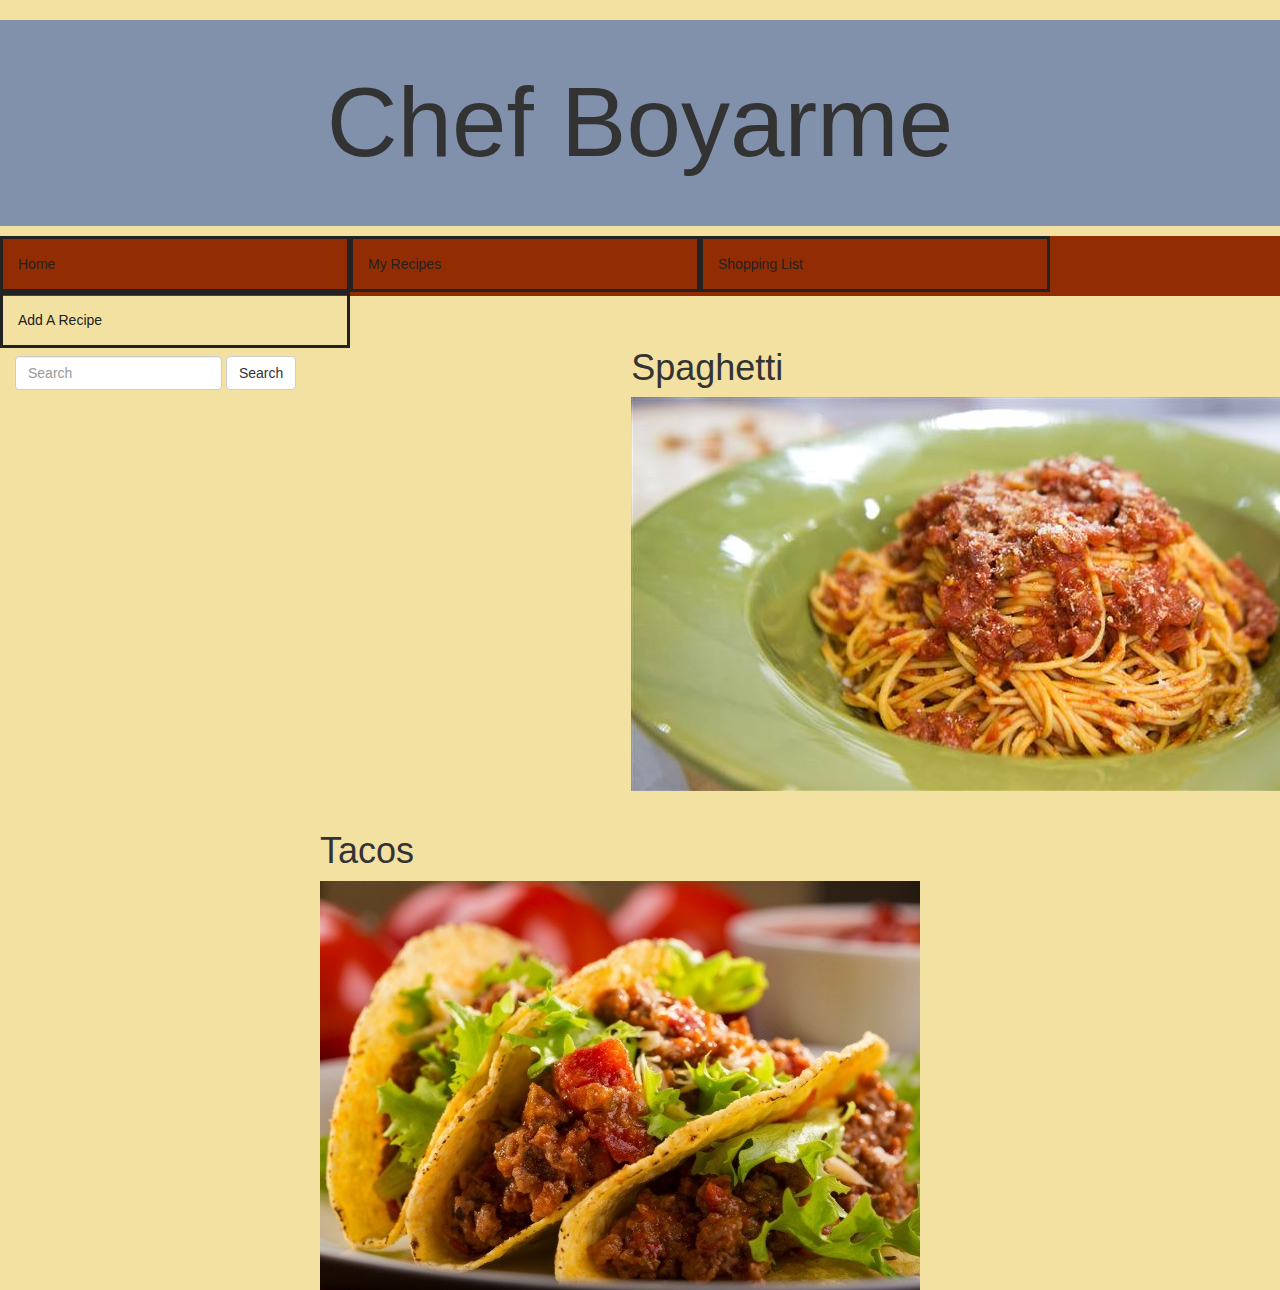
==== index.html @ 9e31c3dd "Chef Boyarme" ====
<!DOCTYPE html>
<html lang="en">

<head>
    <meta charset="utf-8">
    <title>Chef Boyarme</title>
    <link rel="stylesheet" type="text/css" href="css/reset.css"/>
    <link rel="stylesheet" href="https://maxcdn.bootstrapcdn.com/bootstrap/3.3.7/css/bootstrap.min.css">
    <link rel="stylesheet"  href="css/index.css"/>   
    <link rel="stylesheet" href="css/bootstrap-grid.min.css">
    <meta name="viewport" content="width=device-width, initial-scale=1.0">

    

</head>
<body>
<main>
<!-- This is the top banner-->
<div >
    <h1 id="chefBoyarme">Chef Boyarme</h1>
</div>
  <!-- This is the top banner-->
</main>
    <!-- This is the navigation bar-->
<nav>

    <ul class="nav navbar-nav">
    <li id="homeButton"><a href="index.html" class="sel">Home</a></li>
    <li><a href="recipes.html">My Recipes</a></li>
    <li><a href="shopping.html">Shopping List</a></li>
    <li><a href="addRecipe.html">Add A Recipe</a>
    </li>
    </ul>
        <!-- Search in nav bar-->
        <form class="navbar-form navbar-left" action="/action_page.php">
      <div class="form-group">
        <input type="text" class="form-control" placeholder="Search">
      </div>
      <button type="submit" class="btn btn-default">Search</button>
    </form>
        <!-- Search in nav bar-->
</nav>
    <!-- This is the navigation bar-->
<div id="imageOfSpaghetti">
    <h1>Spaghetti</h1>
    <a href="ingredients.html"><img src="images/spaghetti.jpg" ></a>
</div>
<div id="imageOfTacos">
    <h1>Tacos</h1>
    <img src="images/tacos.jpg">
</div>
    
 
</body>
</html>
---- css/index.css ----
body {
     background-color: #F3E1A1;
}
main h1{
    font-size: 7em;
    text-align: center;
}
#chefBoyarme{
    width: 100%;
    background-color: #8191AB;
    padding: .5em;
}

/*Nav bar contents*/

nav {
    width: 100%;
    height: 60px;
    background-color: #922D03;
}

nav ul {
    float: left;
}
nav ul li {
    width: 25em;
    float: left;
    list-style: none;
    position: relative;

}
nav ul li a {
    font-family: arial;
    color: #222;
    font-size: 14px;
    display: block;
    padding: 22px 14px;
    text-decoration: none;
    border-style: solid;

}
nav ul li ul {
    display: none;
    position: absolute;
    background-color: #fff;
    padding: 10px;
    border-radius: 0px 0px 4px 4px;
}

nav ul li ul li {
    width: 180px;
    border-radius: 4px;
}
nav ul li ul li a{
    padding:  8px 14px;

}

/*----------------------------------*/
#imageOfSpaghetti{
    position: relative;
    left: 25%;
}
#imageOfTacos{
    position: relative;
    left: 25%;
    top: 20px;

}

@media screen and (max-width:959px){
    #container{
        width: 100%;
    }
    #left-column{
        width: 70%;
    }
    #right-column{
        width: 30%;
    }
    img{
        width: 100%
    }
}
@media screen and (max-width:600px){

    #chefBoyarme{
    width: 100%;
    background-color: #8191AB;
    padding: .5em;
    font-size: 50px;
}
    #homeButton{
    margin-left: 20px;
    }
    nav {
    width: 100%;
    height: 60px;
    background-color: #922D03;
}
    nav ul {
    float: left;
}
    nav ul li {
    width: 10.5em;
    float: left;
    list-style: none;
    position: relative;
   

}
    nav ul li a {
    font-family: arial;
    color: #222;
    font-size: 14px;
    display: block;
    padding: 22px 14px;
    text-decoration: none;
}
    nav ul li ul {
    display: none;
    position: absolute;
    background-color: #fff;
    padding: 10px;
    border-radius: 0px 0px 4px 4px;
}
    nav ul li ul li {
    width: 180px;
    border-radius: 4px;
}
    nav ul li ul li a{
    padding:  8px 14px;

}
    form{
    width: 10em; 
    height: 5em;
    }
    form button{
        visibility: hidden;
    }
    #imageOfSpaghetti h1{
        font-size: 50px;
    }
    #imageOfSpaghetti img {
        width: 20em;
    }
    #imageOfTacos h1{
        font-size: 50px;
    }
    #imageOfTacos img {
        width: 20em;
    }
}
@media screen and (max-width:320px){
    #container{
        width: 320px;
    }
}
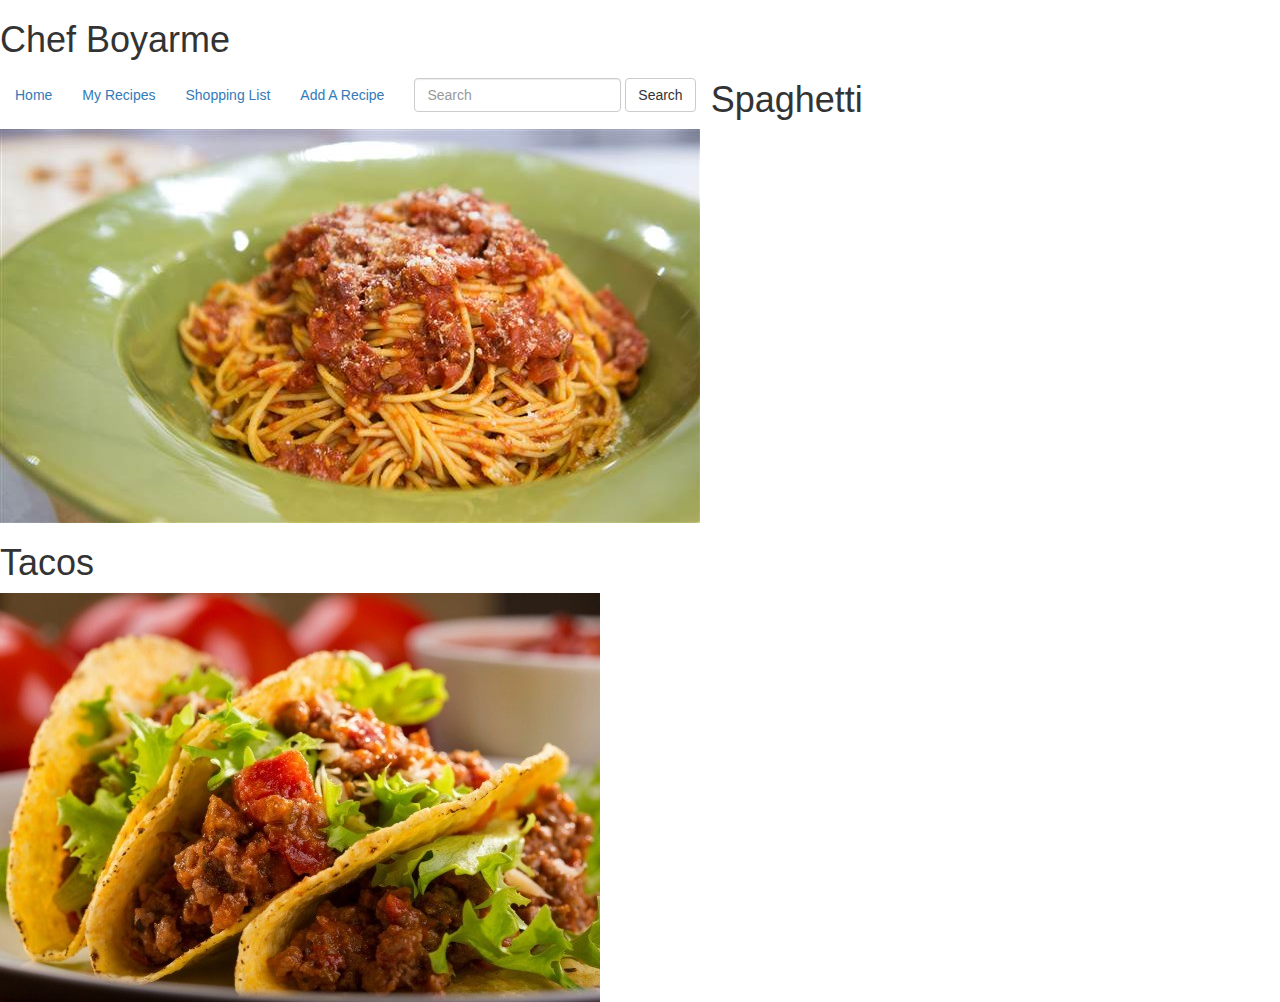
==== commit f12e6ede: "Add files via upload" ====
--- a/index.html
+++ b/index.html
@@ -1,55 +1,156 @@
-<!DOCTYPE html>
-<html lang="en">
-
-<head>
-    <meta charset="utf-8">
-    <title>Chef Boyarme</title>
-    <link rel="stylesheet" type="text/css" href="css/reset.css"/>
-    <link rel="stylesheet" href="https://maxcdn.bootstrapcdn.com/bootstrap/3.3.7/css/bootstrap.min.css">
-    <link rel="stylesheet"  href="css/index.css"/>   
-    <link rel="stylesheet" href="css/bootstrap-grid.min.css">
-    <meta name="viewport" content="width=device-width, initial-scale=1.0">
-
-    
-
-</head>
-<body>
-<main>
-<!-- This is the top banner-->
-<div >
-    <h1 id="chefBoyarme">Chef Boyarme</h1>
-</div>
-  <!-- This is the top banner-->
-</main>
-    <!-- This is the navigation bar-->
-<nav>
-
-    <ul class="nav navbar-nav">
-    <li id="homeButton"><a href="index.html" class="sel">Home</a></li>
-    <li><a href="recipes.html">My Recipes</a></li>
-    <li><a href="shopping.html">Shopping List</a></li>
-    <li><a href="addRecipe.html">Add A Recipe</a>
-    </li>
-    </ul>
-        <!-- Search in nav bar-->
-        <form class="navbar-form navbar-left" action="/action_page.php">
-      <div class="form-group">
-        <input type="text" class="form-control" placeholder="Search">
-      </div>
-      <button type="submit" class="btn btn-default">Search</button>
-    </form>
-        <!-- Search in nav bar-->
-</nav>
-    <!-- This is the navigation bar-->
-<div id="imageOfSpaghetti">
-    <h1>Spaghetti</h1>
-    <a href="ingredients.html"><img src="images/spaghetti.jpg" ></a>
-</div>
-<div id="imageOfTacos">
-    <h1>Tacos</h1>
-    <img src="images/tacos.jpg">
-</div>
-    
- 
-</body>
-</html>
+<!DOCTYPE html>
+<html lang="en">
+
+<head>
+    <meta charset="utf-8">
+    <title>Chef Boyarme</title>
+    <link rel="stylesheet" href="https://maxcdn.bootstrapcdn.com/bootstrap/3.3.7/css/bootstrap.min.css">
+    <link rel="stylesheet"  href="css/index.css"/>   
+    <link rel="stylesheet" href="css/mediaForAll.css"/>
+    <link rel="stylesheet" href="css/bootstrap-grid.min.css">
+    <meta name="viewport" content="width=device-width, initial-scale=1.0">
+    <script src="js/visibility.js"></script>
+    <!--this is the javascript to hide and unhide things -->
+
+
+    
+
+</head>
+<body>
+<main>
+<!-- This is the top banner-->
+<div >
+    <h1 id="chefBoyarme">Chef Boyarme</h1>
+</div>
+  <!-- This is the top banner-->
+</main>
+    <!-- This is the navigation bar-->
+<nav>
+
+    <ul class="nav navbar-nav">
+        <li><a href="javascript:onclick=homePage()">Home</a</li>
+        <li><a href="javascript:onclick=myRecipes()">My Recipes</a></li>
+        <li><a href="javascript:onclick=shoppingPage()">Shopping List</a></li>
+        <li><a href="javascript:onclick=addARecipePage()">Add A Recipe</a></li>
+    </ul>
+</nav>
+        <!-- Search in nav bar-->
+        <form class="navbar-form navbar-left search" action="/action_page.php">
+      <div class="form-group">
+        <input type="text" class="form-control" placeholder="Search">
+      </div>
+      <button type="submit" class="btn btn-default">Search</button>
+    </form>
+
+        <!-- Search in nav bar-->
+
+    <!-- End of the navigation bar-->
+    <div id="homePageItself" class="unhidden"><!-- all elements on home page -->
+<div id="imageOfSpaghetti">
+    <h1>Spaghetti</h1>
+    <a href="javascript:onclick=ingredientsPage()"><img src="images/spaghetti.jpg" ></a>
+</div>
+<div id="imageOfTacos">
+    <h1>Tacos</h1>
+    <img src="images/tacos.jpg">
+</div>
+    </div><!-- all elements on home page -->
+    
+    
+    <div id="recipes" class="hidden"><!--all elements of my recipes page -->
+<div>
+    <button type="button" id="allButton" onclick="allRecipesPage()">ALL</button>
+</div>
+ <div>
+     <button type="button" id="favButton" onclick="favRecipesPage()">FAVORITES</button>
+</div>
+    </div><!--all elements of my recipes page -->
+    
+    
+    <div id="shopping" class="hidden"><!--all elements of my shopping list page -->
+    <label id="firstCheckbox">Spaghetti Sauce
+  <input type="checkbox">
+  <span class="checkmark"></span>
+</label>
+
+<label id="secondCheckbox">Spaghetti Noodles
+  <input type="checkbox">
+  <span class="checkmark"></span>
+</label>
+<button id="addButton">Add An Item</button>    
+    </div><!--all elements of my shopping list page -->
+    
+    <div id="addARecipe" class="hidden"><!--all elements of my add a recipe page -->
+        <a href="javascript:onclick=typeInRecipePage()"><button class="button">Type in Recipe</button><br></a>
+        <button class="button">Scan Recipe</button>    
+    
+    </div>
+    
+    <div id="allRecipes" class="hidden"><!--all elements of my all recipes page -->
+        <div id="imageOfSpaghettiOnAll">
+            <h1>Spaghetti</h1>
+             <a href="javascript:onclick=ingredientsPage()"><img src="images/spaghetti.jpg" ></a>
+        </div>
+        <div id="imageOfTacosOnAll">
+            <h1>Tacos</h1>
+            <img src="images/tacos.jpg">
+        </div>
+    </div><!--all elements of my all recipes page -->
+    
+    <div id="favRecipes" class="hidden"><!--all elements of my favorites recipes page -->
+        <div id="imageOfSpaghettiOnFavs">
+    <h1>Spaghetti</h1>
+      <a href="javascript:onclick=ingredientsPage()"><img src="images/spaghetti.jpg" ></a>
+        </div>
+    </div><!--all elements of my favorites recipes page -->
+    
+    <div id="ingredientsPageItself" class="hidden"><!--all elements of ingreidents page -->
+<div id="imageOfSpaghettiOnIngred">
+      <a href="javascript:onclick=ingredientsPage()"><img src="images/spaghetti.jpg" ></a>
+</div>
+    <h1><a href="javascript:onclick=ingredientsPage()" class="ingredientsAndInstructions" id="ingredients" >Ingredients</a></h1>
+    <h1><a href="javascript:onclick=instructionPage()" class="ingredientsAndInstructions" id="instructions" >Instructions</a></h1>
+    <h3 id="time">Time: 30 Minutes</h3>
+    
+    <label id="firstCheckboxOnIngredients">Ingredient One
+  <input type="checkbox">
+  <span class="checkmark"></span><button>Add to Shopping List</button>
+</label>
+
+<label id="secondCheckboxOnIngredients">Ingredient Two
+  <input type="checkbox">
+  <span class="checkmark"></span><button>Add to Shopping List</button>
+</label>
+    </div><!--all elements of ingreidents page -->
+    
+    <div id="instructionPageItself" class="hidden"><!--all elements of instructions page -->
+        <div id="imageOfSpaghettiOnInstru">
+        <img src="images/spaghetti.jpg">
+        </div>
+        <h1><a href="javascript:onclick=ingredientsPage()" class="ingredientsAndInstructions" id="ingredients" >Ingredients</a></h1>
+        <h1><a href="javascript:onclick=instructionPage()" class="ingredientsAndInstructions" id="instructions" >Instructions</a></h1>
+        <div id="textboxOfInstructions">
+            <ul>
+            <li>Instuction One</li>  
+            <li>Instuction Two</li>  
+            <li>Instuction Three</li>  
+            </ul>
+            <button>Add Instruction</button>
+        </div>    
+    </div><!--all elements of instructions page -->
+    
+    <div id="typeInRecipePageItself" class="hidden"><!--all elements of type in recipe page -->
+        <form id="endForm">
+        Name of Recipe:<br>
+        <input type="text" name="Name of Recipe">
+        Time it takes to make:<br>
+        <input type="text" name="time">
+        Ingredients Seperated by a comma:<br>
+        <input type="text" name="ingredients">
+        Instructions Seperated by a comma:<br>
+        <input type="text" name="instructions">
+        </form>
+    </div><!--all elements of type in recipe page -->
+    
+</body>
+</html>
--- a/css/index.css
+++ b/css/index.css
@@ -1,159 +1,406 @@
- body {
-     background-color: #F3E1A1;
-}
-main h1{
-    font-size: 7em;
-    text-align: center;
-}
-#chefBoyarme{
-    width: 100%;
-    background-color: #8191AB;
-    padding: .5em;
-}
-
-/*Nav bar contents*/
-
-nav {
-    width: 100%;
-    height: 60px;
-    background-color: #922D03;
-}
-
-nav ul {
-    float: left;
-}
-nav ul li {
-    width: 25em;
-    float: left;
-    list-style: none;
-    position: relative;
-
-}
-nav ul li a {
-    font-family: arial;
-    color: #222;
-    font-size: 14px;
+.hidden {visibility: hidden;}
+.unhidden {visibility: visible;}
+
+
+@media screen and (min-device-width : 320px) and (max-width : 480px){
+
+    /*styling for home page*/
+#imageOfSpaghetti h1{
+    font-size: 10px;
+}
+#imageOfSpaghetti a img{
+        width: 10em;
+    }    
+#imageOfTacos img{
+    width: 10em;
+}
+#imageOfTacos h1{
+    font-size: 10px;
+
+}
+    /*styling for home page*/
+
+/* styleing for my recipes tab */    
+    #allButton{
+    position: absolute;
+    left: 120px;
+    top: 150px;    
+    }
+    #favButton{
+    position: absolute;
+    left: 95px;
+    top: 230px;
+    }
+/* styleing for my recipes tab */  
+   
+/* styleing for my shopping list tab */    
+    #firstCheckbox{
+        position: absolute;
+        left: 2em;
+        top: 8em;
+        font-size: 20px;
+    }
+    #secondCheckbox{
+        position: absolute;
+        left: 2em;
+        top: 10em;
+        font-size: 20px;
+    }
+    #firstCheckbox input{
+    height: 15px;
+    width: 15px;
+    }
+    #secondCheckbox input{
+    height: 15px;
+    width: 15px;
+    }
+    #addButton{
+    font-size: 20px;
+    position: absolute;
+    top: 12em;
+    left: 2em;
+    }  
+/* styleing for my shopping list tab */   
+
+/* styleing for my add a recipe tab */   
+    .button{
+    font-size: 20px;
+    margin-top: 2em;
+    } 
+/* styleing for my add a recipe tab */   
+
+/* styleing for my all recipes tab */   
+#imageOfSpaghettiOnAll h1{
+    font-size: 10px;
+}
+#imageOfSpaghettiOnAll a img{
+    width: 10em;
+    }    
+#imageOfTacosOnAll img{
+    width: 10em;
+}
+#imageOfTacosOnAll h1{
+    font-size: 10px;
+} 
+/* styleing for my all recipes tab */   
+
+/* styleing for my fav recipes tab */  
+    #imageOfSpaghettiOnFavs a img{
+    width: 10em;
+    }    
+    #imageOfSpaghettiOnFavs h1{
+    font-size: 10px;
+    }
+/* styleing for my fav recipes tab */ 
+    
+/* styleing for my ingredients tab */ 
+    #imageOfSpaghettiOnIngred img {
+        width: 12em;
+        position: relative;
+        left: 20%;
+        padding-top: 10px;
+    }
+    .ingredientsAndInstructions{
+    font-size: 10px;
+    border-width: 2px;
+    border-style: solid;
+    position: relative;
+    margin-left: 35%;
+    }
+    #ingredients{
+    position: absolute;
+    top: 25em;
+    left: -4em;
+    }
+    #instructions{
+    position: absolute;
+    top: 25em;
+    left: 5em;
+    }
+    #time{
+    position: absolute;
+    left: 12em;
+    top: 28em;
+    font-size: 10px;
+    }
+    #firstCheckboxOnIngredients{
+    position: absolute;
+    left: 3em;
+    top: 32em;
+    font-size: 10px;
+    }
+    #secondCheckboxOnIngredients{
+    position: absolute;
+    left: 3em;
+    top: 34em;
+    font-size: 10px;
+    }
+    #firstCheckboxOnIngredients input{
+    height: 10px;
+    width: 10px;
+    }
+    #secondCheckboxOnIngredients input{
+    height: 10px;
+    width: 10px;
+    }
+    label button{
+    font-size: 5px;
+    }
+/* styleing for my ingredients tab */ 
+    
+/* styleing for my instructions tab */ 
+   #imageOfSpaghettiOnInstru img {
+    width: 12em;
+    position: relative;
+    left: 20%;
+    padding-top: 10px;
+    }
+    #textboxOfInstructions{
+    position: absolute;
+    top: 20em;
+    left: 3em;
+    width: 15em;
+    height: 7em;
+    background-color: white;
+    padding: 1em;
+    }
+    #textboxOfInstructions ul li {
+    font-size: 10px;
+    }
+    #textboxOfInstructions button {
+    font-size: 10px;
+    } 
+
+/* styleing for my instructions tab */ 
+    
+/* styleing for my type in recipe tab */ 
+
+    #endForm{
+        height: 20em;
+        width: 12em;
+    }
+    #endForm input{
+        width: 12em;
+        height: 30px;
+        padding-top: 0px;
+        margin-top: 0px;
+    }
+
+/* styleing for my type in recipe tab */    
+}/*end of media query */
+@media screen and (aspect-ratio: 16/9 ){
+#imageOfSpaghetti h1{
+    position: relative;
+    left: 25%;
+    font-size: 30px;
+}
+#imageOfSpaghetti img{
+    position: relative;
+    left: 25%;
+    top: 20px;
+    width: 40em;
+    }    
+#imageOfTacos img{
+    position: relative;
+    left: 25%;
+    top: 20px;
+    width: 40em;
+}
+#imageOfTacos h1{
+    position: relative;
+    font-size: 30px;
+    left: 25%;
+
+}
+  
+/* styleing for my recipes tab */    
+    #allButton{
+    position: absolute;
+    left: 8.5em;
+    top: 3em;
+    font-size: 100px;
+    }
+    #favButton{
+    position: absolute;
+    left: 7em;
+    top: 6em;
+    font-size: 100px;
+    }
+/* styleing for my recipes tab */  
+   
+/* styleing for my shopping list tab */    
+    #firstCheckbox{
+    position: absolute;
+    left: 5em;
+    top: 8em;
+    font-size: 50px;
+    }
+    #secondCheckbox{
+    position: absolute;
+    left: 5em;
+    top: 10em;
+    font-size: 50px;
+    }
+    #firstCheckbox input{
+    height: 25px;
+    width: 25px;
+    }
+    #secondCheckbox input{
+    height: 25px;
+    width: 25px;
+    }
+    #addButton{
+    font-size: 40px;
+    position: absolute;
+    top: 15em;
+    left: 7em;
+    }  
+/* styleing for my shopping list tab */   
+
+/* styleing for my add a recipe tab */   
+    .button{
+    font-size: 50px;
+    margin-top: 2em;
+    } 
+/* styleing for my add a recipe tab */   
+
+/* styleing for my all recipes tab */   
+#imageOfSpaghettiOnAll h1{
+    position: relative;
+    left: 25%;
+    font-size: 30px;
+}
+#imageOfSpaghettiOnAll a img{
+    position: relative;
+    left: 25%;
+    top: 20px;
+    width: 40em;
+    }    
+#imageOfTacosOnAll img{
+    position: relative;
+    left: 25%;
+    top: 20px;
+    width: 40em;
+}
+#imageOfTacosOnAll h1{
+    position: relative;
+    font-size: 30px;
+    left: 25%;
+} 
+/* styleing for my all recipes tab */   
+
+/* styleing for my fav recipes tab */  
+    #imageOfSpaghettiOnFavs{
+    position: relative;
+    left: 25%;
+    top: 20px;
+    width: 50em; 
+    }    
+    #imageOfSpaghettiOnFavs h1{
+    position: relative;
+    font-size: 30px;
+    }
+/* styleing for my fav recipes tab */ 
+    
+/* styleing for my ingredients tab */ 
+    #imageOfSpaghettiOnIngred img {
+    width: 50em;
+    position: relative;
+    left: 20%;
+    top: 1em;
+    }
+    .ingredientsAndInstructions{
+    font-size: 30px;
+    border-style: solid;
+    border-width: 4px;
+
+    }
+    #ingredients{
+    position: absolute;
+    top: 22em;
+    left: 12em;
+    }
+    #instructions{
+    position: absolute;
+    top: 22em;
+    left: 29em;
+    }
+    #time{
+    position: absolute;
+    left: 16em;
+    top: 24em;
+    font-size: 30px;
+    }
+    #firstCheckboxOnIngredients{
+    position: absolute;
+    left: 16em;
+    top: 28em;
+    font-size: 30px;
+    }
+    #secondCheckboxOnIngredients{
+    position: absolute;
+    left: 16em;
+    top: 30em;
+    font-size: 30px;
+    }
+    #firstCheckboxOnIngredients input{
+    height: 20px;
+    width: 20px;
+    }
+    #secondCheckboxOnIngredients input{
+    height: 20px;
+    width: 20px;
+    }
+    label button{
+    font-size: 20px;
+    }
+/* styleing for my ingredients tab */ 
+    
+/* styleing for my instructions tab */ 
+   #imageOfSpaghettiOnInstru img {
+    width: 50em;
+    position: relative;
+    left: 20%;
+    top: 1em;
+    }
+
+    #textboxOfInstructions{
+    background-color: white;
+    position: absolute;
+    top: 55em;
+    left: 25em;
+    width: 50em;
+    height: 20em;
+    padding: 2em;
+    }
+    #textboxOfInstructions ul li {
+    font-size: 30px;
+}
+    #textboxOfInstructions button {
+    font-size: 30px;
+} 
+
+/* styleing for my instructions tab */ 
+    
+/* styleing for my type in recipe tab */ 
+
+    #endForm{
+    height: 30em;
+    width: 30em;
+    font-size: 35px;
+    }
+    #endForm input{
+    width: 20em;
+    height: 3em;
+    padding-top: 5px;
+    margin-top: 10px;
+    }
+#endForm input{
     display: block;
-    padding: 22px 14px;
-    text-decoration: none;
-    border-style: solid;
-
-}
-nav ul li ul {
-    display: none;
-    position: absolute;
-    background-color: #fff;
-    padding: 10px;
-    border-radius: 0px 0px 4px 4px;
-}
-
-nav ul li ul li {
-    width: 180px;
-    border-radius: 4px;
-}
-nav ul li ul li a{
-    padding:  8px 14px;
-
-}
-
-/*----------------------------------*/
-#imageOfSpaghetti{
-    position: relative;
-    left: 25%;
-}
-#imageOfTacos{
-    position: relative;
-    left: 25%;
-    top: 20px;
-
-}
-
-@media screen and (max-width:959px){
-    #container{
-        width: 100%;
-    }
-    #left-column{
-        width: 70%;
-    }
-    #right-column{
-        width: 30%;
-    }
-    img{
-        width: 100%
-    }
-}
-@media screen and (max-width:600px){
-
-    #chefBoyarme{
-    width: 100%;
-    background-color: #8191AB;
-    padding: .5em;
-    font-size: 50px;
-}
-    #homeButton{
-    margin-left: 20px;
-    }
-    nav {
-    width: 100%;
-    height: 60px;
-    background-color: #922D03;
-}
-    nav ul {
-    float: left;
-}
-    nav ul li {
-    width: 10.5em;
-    float: left;
-    list-style: none;
-    position: relative;
-   
-
-}
-    nav ul li a {
-    font-family: arial;
-    color: #222;
-    font-size: 14px;
-    display: block;
-    padding: 22px 14px;
-    text-decoration: none;
-}
-    nav ul li ul {
-    display: none;
-    position: absolute;
-    background-color: #fff;
-    padding: 10px;
-    border-radius: 0px 0px 4px 4px;
-}
-    nav ul li ul li {
-    width: 180px;
-    border-radius: 4px;
-}
-    nav ul li ul li a{
-    padding:  8px 14px;
-
-}
-    form{
-    width: 10em; 
+    width: 30em;
     height: 5em;
-    }
-    form button{
-        visibility: hidden;
-    }
-    #imageOfSpaghetti h1{
-        font-size: 50px;
-    }
-    #imageOfSpaghetti img {
-        width: 20em;
-    }
-    #imageOfTacos h1{
-        font-size: 50px;
-    }
-    #imageOfTacos img {
-        width: 20em;
-    }
-}
-@media screen and (max-width:320px){
-    #container{
-        width: 320px;
-    }
-}+
+}
+/* styleing for my type in recipe tab */
+    
+}/* end of media query */    
--- a/css/mediaForAll.css
+++ b/css/mediaForAll.css
@@ -0,0 +1,159 @@
+
+@media screen and (min-device-width : 320px) and (max-width : 480px){
+    * {
+       overflow: hidden;
+    }
+ body {
+     background-color: #F3E1A1;
+}
+    #chefBoyarme{
+    width: 100%;
+    background-color: #8191AB;
+    padding: .5em;
+    font-size: 20px;
+}
+    #homeButton{
+    margin-left: 20px;
+    }
+    nav {
+    width: 100%;
+    height: 60px;
+    background-color: #922D03;
+}
+    nav ul {
+    float: left;
+}
+    nav ul li {
+    width: 4.8em;
+    float: left;
+    list-style: none;
+    position: relative;
+   
+
+}
+    nav ul li a {
+    font-family: arial;
+    color: #222;
+    font-size: 10px;
+    display: block;
+    text-decoration: none;
+    border-style: none;
+
+}
+    nav ul li ul {
+    display: none;
+    position: absolute;
+    background-color: #fff;
+    padding: 10px;
+
+}
+    nav ul li ul li {
+    width: 180px;
+    border-radius: 4px;
+}
+    nav ul li ul li a{
+    padding:  8px 14px;
+    border-style: none;
+
+}
+    form{
+    width: 10em; 
+    height: 5em;
+
+    }
+    form button{
+        visibility: hidden;
+    }
+  /*  #endForm{
+        height: 20em;
+        width: 20em;
+    }
+    #endForm input{
+
+        width: 10em;
+        height: 20px;;
+        padding-top: 0px;
+        margin-top: 0px;
+    }
+*/
+
+}
+@media screen and (aspect-ratio: 16/9 ){
+    *{
+        overflow: hidden;
+    }
+ body {
+     background-color: #F3E1A1;
+}
+
+
+    #chefBoyarme{
+    width: 100%;
+    background-color: #8191AB;
+    padding: .5em;
+    font-size: 70px;
+            text-align: center;
+}
+    #homeButton{
+    margin-left: 20px;
+    }
+    nav {
+    width: 100%;
+    height: 60px;
+    background-color: #922D03;
+}
+    nav ul {
+    float: left;
+}
+    nav ul li {
+    width: 25em;
+    float: left;
+    list-style: none;
+    position: relative;
+   
+
+}
+    nav ul li a {
+    font-family: arial;
+    color: #222;
+    font-size: 25px;
+    display: block;
+    text-decoration: none;
+    border-style: none;
+
+}
+    nav ul li ul {
+    display: none;
+    position: absolute;
+    background-color: #fff;
+    padding: 10px;
+
+}
+    nav ul li ul li {
+    width: 180px;
+    border-radius: 4px;
+}
+    nav ul li ul li a{
+    padding:  8px 14px;
+    border-style: none;
+
+}
+    form{
+    width: 10em; 
+    height: 5em;
+
+    }
+    #endForm{
+    height: 30em;
+    width: 30em;
+    font-size: 35px;
+    }
+    #endForm input{
+    width: 20em;
+    height: 3em;
+    padding-top: 5px;
+    margin-top: 10px;
+    }
+
+
+}
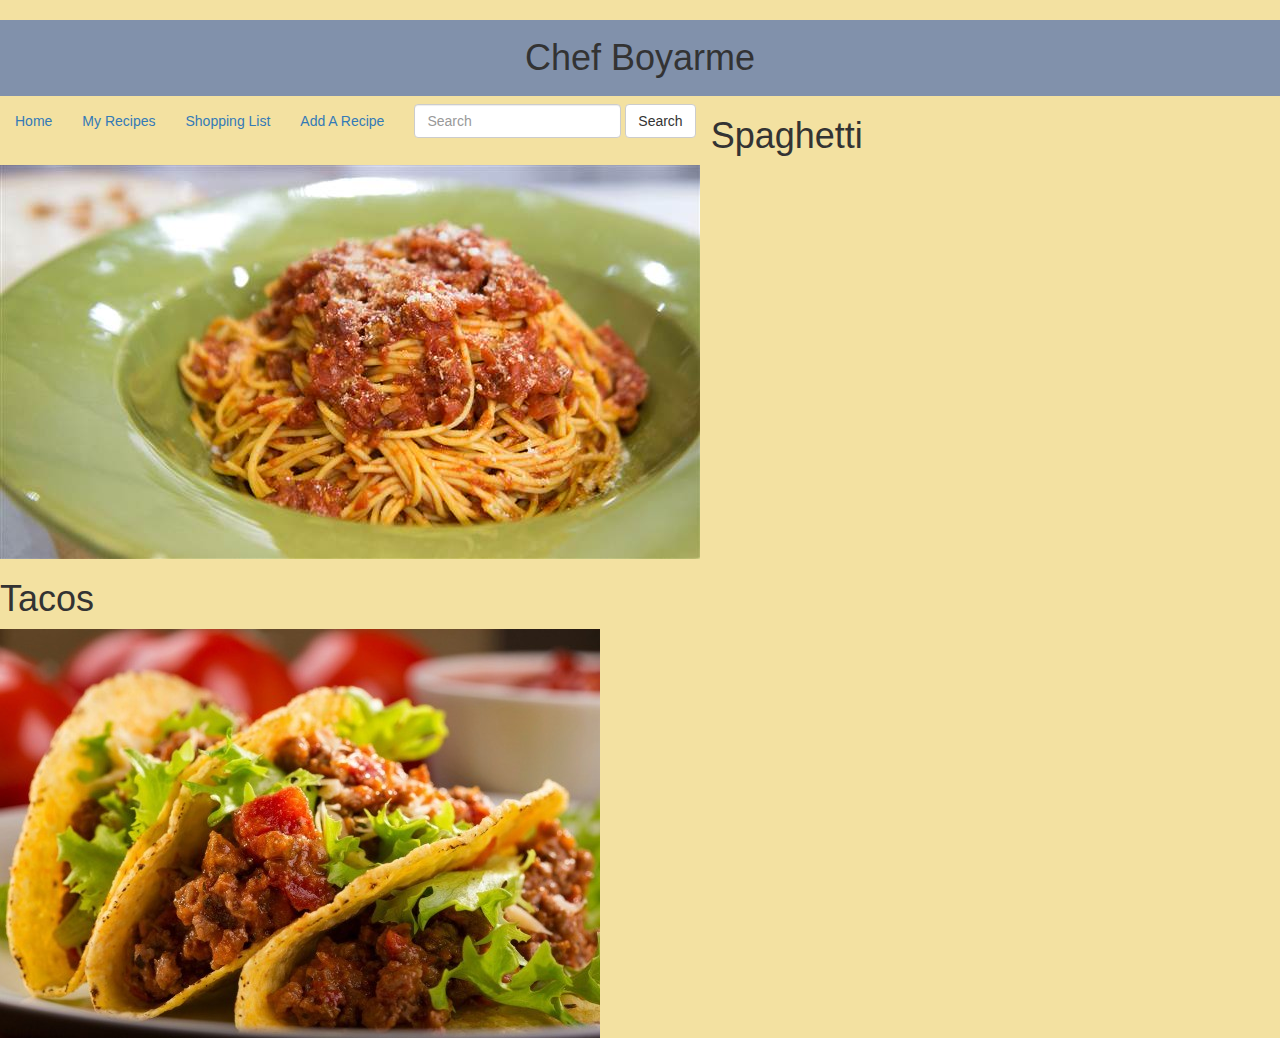
==== commit a0b7a5d3: "Add files via upload" ====
--- a/css/index.css
+++ b/css/index.css
@@ -1,406 +1,34 @@
 .hidden {visibility: hidden;}
 .unhidden {visibility: visible;}
-
-
-@media screen and (min-device-width : 320px) and (max-width : 480px){
-
-    /*styling for home page*/
-#imageOfSpaghetti h1{
-    font-size: 10px;
+body {
+     background-color: #F3E1A1;
 }
-#imageOfSpaghetti a img{
-        width: 10em;
-    }    
-#imageOfTacos img{
-    width: 10em;
+#chefBoyarme{
+    text-align: center;
+    background-color: #8191AB;
+    padding: .5em;
+    margin-bottom: 0;
 }
-#imageOfTacos h1{
-    font-size: 10px;
-
+nav{
+    background-color: #922D03;
 }
-    /*styling for home page*/
-
-/* styleing for my recipes tab */    
-    #allButton{
+.contentsOfAll{
     position: absolute;
-    left: 120px;
-    top: 150px;    
+    top: 10em;
+    left: 2em;
+}
+.imageOnDetails{
+    margin-right: 2em;
+}
+.ingredientsAndInstructions{
+    margin-top: 2em;
+}
+.marginAtBottom{
+    margin-bottom: 5em;
+}
+/*This is a special case that stops the nav bar from overlapping the content of the page */
+@media screen and (max-width : 991px){
+    .contentsOfAll{
+        top: 18em;
     }
-    #favButton{
-    position: absolute;
-    left: 95px;
-    top: 230px;
-    }
-/* styleing for my recipes tab */  
-   
-/* styleing for my shopping list tab */    
-    #firstCheckbox{
-        position: absolute;
-        left: 2em;
-        top: 8em;
-        font-size: 20px;
-    }
-    #secondCheckbox{
-        position: absolute;
-        left: 2em;
-        top: 10em;
-        font-size: 20px;
-    }
-    #firstCheckbox input{
-    height: 15px;
-    width: 15px;
-    }
-    #secondCheckbox input{
-    height: 15px;
-    width: 15px;
-    }
-    #addButton{
-    font-size: 20px;
-    position: absolute;
-    top: 12em;
-    left: 2em;
-    }  
-/* styleing for my shopping list tab */   
-
-/* styleing for my add a recipe tab */   
-    .button{
-    font-size: 20px;
-    margin-top: 2em;
-    } 
-/* styleing for my add a recipe tab */   
-
-/* styleing for my all recipes tab */   
-#imageOfSpaghettiOnAll h1{
-    font-size: 10px;
 }
-#imageOfSpaghettiOnAll a img{
-    width: 10em;
-    }    
-#imageOfTacosOnAll img{
-    width: 10em;
-}
-#imageOfTacosOnAll h1{
-    font-size: 10px;
-} 
-/* styleing for my all recipes tab */   
-
-/* styleing for my fav recipes tab */  
-    #imageOfSpaghettiOnFavs a img{
-    width: 10em;
-    }    
-    #imageOfSpaghettiOnFavs h1{
-    font-size: 10px;
-    }
-/* styleing for my fav recipes tab */ 
-    
-/* styleing for my ingredients tab */ 
-    #imageOfSpaghettiOnIngred img {
-        width: 12em;
-        position: relative;
-        left: 20%;
-        padding-top: 10px;
-    }
-    .ingredientsAndInstructions{
-    font-size: 10px;
-    border-width: 2px;
-    border-style: solid;
-    position: relative;
-    margin-left: 35%;
-    }
-    #ingredients{
-    position: absolute;
-    top: 25em;
-    left: -4em;
-    }
-    #instructions{
-    position: absolute;
-    top: 25em;
-    left: 5em;
-    }
-    #time{
-    position: absolute;
-    left: 12em;
-    top: 28em;
-    font-size: 10px;
-    }
-    #firstCheckboxOnIngredients{
-    position: absolute;
-    left: 3em;
-    top: 32em;
-    font-size: 10px;
-    }
-    #secondCheckboxOnIngredients{
-    position: absolute;
-    left: 3em;
-    top: 34em;
-    font-size: 10px;
-    }
-    #firstCheckboxOnIngredients input{
-    height: 10px;
-    width: 10px;
-    }
-    #secondCheckboxOnIngredients input{
-    height: 10px;
-    width: 10px;
-    }
-    label button{
-    font-size: 5px;
-    }
-/* styleing for my ingredients tab */ 
-    
-/* styleing for my instructions tab */ 
-   #imageOfSpaghettiOnInstru img {
-    width: 12em;
-    position: relative;
-    left: 20%;
-    padding-top: 10px;
-    }
-    #textboxOfInstructions{
-    position: absolute;
-    top: 20em;
-    left: 3em;
-    width: 15em;
-    height: 7em;
-    background-color: white;
-    padding: 1em;
-    }
-    #textboxOfInstructions ul li {
-    font-size: 10px;
-    }
-    #textboxOfInstructions button {
-    font-size: 10px;
-    } 
-
-/* styleing for my instructions tab */ 
-    
-/* styleing for my type in recipe tab */ 
-
-    #endForm{
-        height: 20em;
-        width: 12em;
-    }
-    #endForm input{
-        width: 12em;
-        height: 30px;
-        padding-top: 0px;
-        margin-top: 0px;
-    }
-
-/* styleing for my type in recipe tab */    
-}/*end of media query */
-@media screen and (aspect-ratio: 16/9 ){
-#imageOfSpaghetti h1{
-    position: relative;
-    left: 25%;
-    font-size: 30px;
-}
-#imageOfSpaghetti img{
-    position: relative;
-    left: 25%;
-    top: 20px;
-    width: 40em;
-    }    
-#imageOfTacos img{
-    position: relative;
-    left: 25%;
-    top: 20px;
-    width: 40em;
-}
-#imageOfTacos h1{
-    position: relative;
-    font-size: 30px;
-    left: 25%;
-
-}
-  
-/* styleing for my recipes tab */    
-    #allButton{
-    position: absolute;
-    left: 8.5em;
-    top: 3em;
-    font-size: 100px;
-    }
-    #favButton{
-    position: absolute;
-    left: 7em;
-    top: 6em;
-    font-size: 100px;
-    }
-/* styleing for my recipes tab */  
-   
-/* styleing for my shopping list tab */    
-    #firstCheckbox{
-    position: absolute;
-    left: 5em;
-    top: 8em;
-    font-size: 50px;
-    }
-    #secondCheckbox{
-    position: absolute;
-    left: 5em;
-    top: 10em;
-    font-size: 50px;
-    }
-    #firstCheckbox input{
-    height: 25px;
-    width: 25px;
-    }
-    #secondCheckbox input{
-    height: 25px;
-    width: 25px;
-    }
-    #addButton{
-    font-size: 40px;
-    position: absolute;
-    top: 15em;
-    left: 7em;
-    }  
-/* styleing for my shopping list tab */   
-
-/* styleing for my add a recipe tab */   
-    .button{
-    font-size: 50px;
-    margin-top: 2em;
-    } 
-/* styleing for my add a recipe tab */   
-
-/* styleing for my all recipes tab */   
-#imageOfSpaghettiOnAll h1{
-    position: relative;
-    left: 25%;
-    font-size: 30px;
-}
-#imageOfSpaghettiOnAll a img{
-    position: relative;
-    left: 25%;
-    top: 20px;
-    width: 40em;
-    }    
-#imageOfTacosOnAll img{
-    position: relative;
-    left: 25%;
-    top: 20px;
-    width: 40em;
-}
-#imageOfTacosOnAll h1{
-    position: relative;
-    font-size: 30px;
-    left: 25%;
-} 
-/* styleing for my all recipes tab */   
-
-/* styleing for my fav recipes tab */  
-    #imageOfSpaghettiOnFavs{
-    position: relative;
-    left: 25%;
-    top: 20px;
-    width: 50em; 
-    }    
-    #imageOfSpaghettiOnFavs h1{
-    position: relative;
-    font-size: 30px;
-    }
-/* styleing for my fav recipes tab */ 
-    
-/* styleing for my ingredients tab */ 
-    #imageOfSpaghettiOnIngred img {
-    width: 50em;
-    position: relative;
-    left: 20%;
-    top: 1em;
-    }
-    .ingredientsAndInstructions{
-    font-size: 30px;
-    border-style: solid;
-    border-width: 4px;
-
-    }
-    #ingredients{
-    position: absolute;
-    top: 22em;
-    left: 12em;
-    }
-    #instructions{
-    position: absolute;
-    top: 22em;
-    left: 29em;
-    }
-    #time{
-    position: absolute;
-    left: 16em;
-    top: 24em;
-    font-size: 30px;
-    }
-    #firstCheckboxOnIngredients{
-    position: absolute;
-    left: 16em;
-    top: 28em;
-    font-size: 30px;
-    }
-    #secondCheckboxOnIngredients{
-    position: absolute;
-    left: 16em;
-    top: 30em;
-    font-size: 30px;
-    }
-    #firstCheckboxOnIngredients input{
-    height: 20px;
-    width: 20px;
-    }
-    #secondCheckboxOnIngredients input{
-    height: 20px;
-    width: 20px;
-    }
-    label button{
-    font-size: 20px;
-    }
-/* styleing for my ingredients tab */ 
-    
-/* styleing for my instructions tab */ 
-   #imageOfSpaghettiOnInstru img {
-    width: 50em;
-    position: relative;
-    left: 20%;
-    top: 1em;
-    }
-
-    #textboxOfInstructions{
-    background-color: white;
-    position: absolute;
-    top: 55em;
-    left: 25em;
-    width: 50em;
-    height: 20em;
-    padding: 2em;
-    }
-    #textboxOfInstructions ul li {
-    font-size: 30px;
-}
-    #textboxOfInstructions button {
-    font-size: 30px;
-} 
-
-/* styleing for my instructions tab */ 
-    
-/* styleing for my type in recipe tab */ 
-
-    #endForm{
-    height: 30em;
-    width: 30em;
-    font-size: 35px;
-    }
-    #endForm input{
-    width: 20em;
-    height: 3em;
-    padding-top: 5px;
-    margin-top: 10px;
-    }
-#endForm input{
-    display: block;
-    width: 30em;
-    height: 5em;
-
-}
-/* styleing for my type in recipe tab */
-    
-}/* end of media query */    
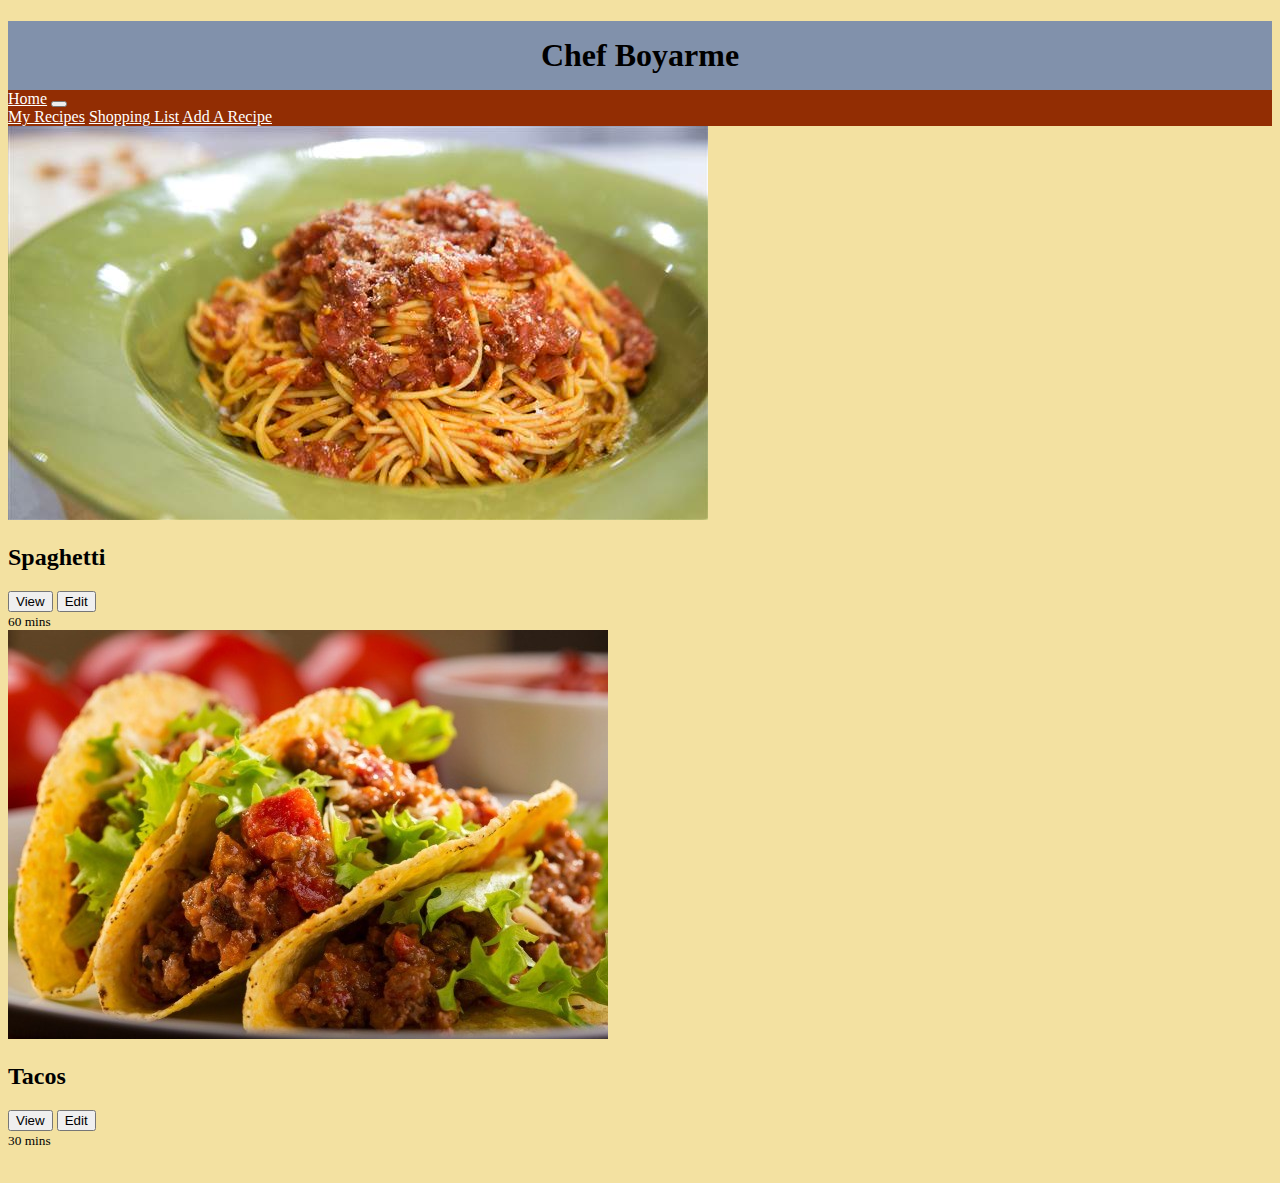
==== commit a6a6c70c: "Update index.html" ====
--- a/index.html
+++ b/index.html
@@ -3,12 +3,15 @@
 
 <head>
     <meta charset="utf-8">
+    <meta name="viewport" content="width=device-width, initial-scale=1.0">
     <title>Chef Boyarme</title>
-    <link rel="stylesheet" href="https://maxcdn.bootstrapcdn.com/bootstrap/3.3.7/css/bootstrap.min.css">
+    <link rel="stylesheet" href="https://stackpath.bootstrapcdn.com/bootstrap/4.1.3/css/bootstrap.min.css" integrity="sha384-MCw98/SFnGE8fJT3GXwEOngsV7Zt27NXFoaoApmYm81iuXoPkFOJwJ8ERdknLPMO" crossorigin="anonymous">
+    <script src="https://code.jquery.com/jquery-3.3.1.slim.min.js" integrity="sha384-q8i/X+965DzO0rT7abK41JStQIAqVgRVzpbzo5smXKp4YfRvH+8abtTE1Pi6jizo" crossorigin="anonymous"></script>
+    <script src="https://cdnjs.cloudflare.com/ajax/libs/popper.js/1.14.3/umd/popper.min.js" integrity="sha384-ZMP7rVo3mIykV+2+9J3UJ46jBk0WLaUAdn689aCwoqbBJiSnjAK/l8WvCWPIPm49" crossorigin="anonymous"></script>
+    <script src="https://stackpath.bootstrapcdn.com/bootstrap/4.1.3/js/bootstrap.min.js" integrity="sha384-ChfqqxuZUCnJSK3+MXmPNIyE6ZbWh2IMqE241rYiqJxyMiZ6OW/JmZQ5stwEULTy" crossorigin="anonymous"></script>
+    <link href="manifest/manifest.json" rel="manifest">
     <link rel="stylesheet"  href="css/index.css"/>   
-    <link rel="stylesheet" href="css/mediaForAll.css"/>
-    <link rel="stylesheet" href="css/bootstrap-grid.min.css">
-    <meta name="viewport" content="width=device-width, initial-scale=1.0">
+
     <script src="js/visibility.js"></script>
     <!--this is the javascript to hide and unhide things -->
 
@@ -25,110 +28,210 @@
   <!-- This is the top banner-->
 </main>
     <!-- This is the navigation bar-->
-<nav>
-
-    <ul class="nav navbar-nav">
-        <li><a href="javascript:onclick=homePage()">Home</a</li>
-        <li><a href="javascript:onclick=myRecipes()">My Recipes</a></li>
-        <li><a href="javascript:onclick=shoppingPage()">Shopping List</a></li>
-        <li><a href="javascript:onclick=addARecipePage()">Add A Recipe</a></li>
-    </ul>
+<nav class="navbar navbar-expand-lg navbar-light">
+  <a class="navbar-brand" href="javascript:onclick=homePage()" style="color: white;">Home</a>
+  <button class="navbar-toggler" type="button" data-toggle="collapse" data-target="#navbarNavAltMarkup" aria-controls="navbarNavAltMarkup" aria-expanded="false" aria-label="Toggle navigation">
+    <span class="navbar-toggler-icon"></span>
+  </button>
+  <div class="collapse navbar-collapse" id="navbarNavAltMarkup">
+    <div class="navbar-nav">
+      <a class="nav-item nav-link" href="javascript:onclick=myRecipes()" style="color: white;">My Recipes</a>
+      <a class="nav-item nav-link" href="javascript:onclick=shoppingPage()" style="color: white;">Shopping List</a>
+      <a class="nav-item nav-link" href="javascript:onclick=addARecipePage()" style="color: white;">Add A Recipe</a>
+    </div>
+  </div>
 </nav>
-        <!-- Search in nav bar-->
-        <form class="navbar-form navbar-left search" action="/action_page.php">
-      <div class="form-group">
-        <input type="text" class="form-control" placeholder="Search">
-      </div>
-      <button type="submit" class="btn btn-default">Search</button>
-    </form>
-
-        <!-- Search in nav bar-->
-
+
+<section id="...">
+    <div class="container">
+
+</div>
+    </section>
     <!-- End of the navigation bar-->
     <div id="homePageItself" class="unhidden"><!-- all elements on home page -->
-<div id="imageOfSpaghetti">
-    <h1>Spaghetti</h1>
-    <a href="javascript:onclick=ingredientsPage()"><img src="images/spaghetti.jpg" ></a>
-</div>
-<div id="imageOfTacos">
-    <h1>Tacos</h1>
-    <img src="images/tacos.jpg">
-</div>
+<section>
+    <div class="album py-5">
+        <div class="container">
+          <div class="row">
+            <div class="col-md-4">
+              <div class="card mb-4 box-shadow">
+                <img class="card-img-top" src="images/spaghetti.jpg" alt="Card image cap">
+                <div class="card-body">
+                  <h2 class="card-text">Spaghetti</h2>
+                  <div class="d-flex justify-content-between align-items-center">
+                    <div class="btn-group">
+                        <a href="javascript:onclick=ingredientsPage()"><button type="button" class="btn btn-sm btn-outline-secondary">View</button></a>
+                      <button type="button" class="btn btn-sm btn-outline-secondary">Edit</button>
+                    </div>
+                    <small class="text-muted">60 mins</small>
+                  </div>
+                </div>
+              </div>
+            </div>
+            <div class="col-md-4">
+              <div class="card mb-4 box-shadow">
+                <img class="card-img-top" src="images/tacos.jpg" alt="Card image cap">
+                <div class="card-body">
+                  <h2 class="card-text">Tacos</h2>
+                  <div class="d-flex justify-content-between align-items-center">
+                    <div class="btn-group">
+                      <button type="button" class="btn btn-sm btn-outline-secondary">View</button>
+                      <button type="button" class="btn btn-sm btn-outline-secondary">Edit</button>
+                    </div>
+                    <small class="text-muted">30 mins</small>
+                  </div>
+                </div>
+              </div>
+            </div>
+          </div>
+        </div>
+      </div>
+</section>
     </div><!-- all elements on home page -->
     
-    
-    <div id="recipes" class="hidden"><!--all elements of my recipes page -->
-<div>
-    <button type="button" id="allButton" onclick="allRecipesPage()">ALL</button>
-</div>
- <div>
-     <button type="button" id="favButton" onclick="favRecipesPage()">FAVORITES</button>
-</div>
+
+    <div id="recipes" class="hidden "><!--all elements of my recipes page -->
+<section>
+<div class="container contentsOfAll">
+<button type="button" class="btn btn-primary btn-light" onclick="allRecipesPage()">ALL</button>
+<button type="button" class="btn btn-secondary btn-light" onclick="favRecipesPage()">FAVORITES</button>
+</div>
+</section>
     </div><!--all elements of my recipes page -->
     
     
     <div id="shopping" class="hidden"><!--all elements of my shopping list page -->
-    <label id="firstCheckbox">Spaghetti Sauce
-  <input type="checkbox">
-  <span class="checkmark"></span>
-</label>
-
-<label id="secondCheckbox">Spaghetti Noodles
-  <input type="checkbox">
-  <span class="checkmark"></span>
-</label>
-<button id="addButton">Add An Item</button>    
+<section class="contentsOfAll">
+<div class="form-check">
+  <input class="form-check-input" type="checkbox" value="" id="defaultCheck1">
+  <label class="form-check-label" for="defaultCheck1">
+    Spaghetti Sauce
+  </label>
+</div>
+<div class="form-check">
+  <input class="form-check-input" type="checkbox" value="" id="defaultCheck2">
+  <label class="form-check-label" for="defaultCheck2">
+    Spaghetti Noodles
+  </label>
+</div>
+<button type="button" class="btn btn-secondary btn-light" >Add An Item</button>    
+</section>
     </div><!--all elements of my shopping list page -->
     
     <div id="addARecipe" class="hidden"><!--all elements of my add a recipe page -->
-        <a href="javascript:onclick=typeInRecipePage()"><button class="button">Type in Recipe</button><br></a>
-        <button class="button">Scan Recipe</button>    
-    
-    </div>
+    <section class="contentsOfAll">
+    <button type="button" class="btn btn-secondary btn-light" onclick="javascript:onclick=typeInRecipePage()">Type in Recipe</button>
+    </section>
+    </div><!--all elements of add a recipe page -->
     
     <div id="allRecipes" class="hidden"><!--all elements of my all recipes page -->
-        <div id="imageOfSpaghettiOnAll">
-            <h1>Spaghetti</h1>
-             <a href="javascript:onclick=ingredientsPage()"><img src="images/spaghetti.jpg" ></a>
-        </div>
-        <div id="imageOfTacosOnAll">
-            <h1>Tacos</h1>
-            <img src="images/tacos.jpg">
-        </div>
-    </div><!--all elements of my all recipes page -->
+    <section class="contentsOfAll">
+    <div class="album py-5">
+        <div class="container">
+          <div class="row">
+            <div class="col-md-4">
+              <div class="card mb-4 box-shadow">
+                <img class="card-img-top" src="images/spaghetti.jpg" alt="Card image cap">
+                <div class="card-body">
+                  <h2 class="card-text">Spaghetti</h2>
+                  <div class="d-flex justify-content-between align-items-center">
+                    <div class="btn-group">
+                        <a href="javascript:onclick=ingredientsPage()"><button type="button" class="btn btn-sm btn-outline-secondary">View</button></a>
+                      <button type="button" class="btn btn-sm btn-outline-secondary">Edit</button>
+                    </div>
+                    <small class="text-muted">60 mins</small>
+                  </div>
+                </div>
+              </div>
+            </div>
+            <div class="col-md-4">
+              <div class="card mb-4 box-shadow">
+                <img class="card-img-top" src="images/tacos.jpg" alt="Card image cap">
+                <div class="card-body">
+                  <h2 class="card-text">Tacos</h2>
+                  <div class="d-flex justify-content-between align-items-center">
+                    <div class="btn-group">
+                      <button type="button" class="btn btn-sm btn-outline-secondary">View</button>
+                      <button type="button" class="btn btn-sm btn-outline-secondary">Edit</button>
+                    </div>
+                    <small class="text-muted">30 mins</small>
+                  </div>
+                </div>
+              </div>
+            </div>
+          </div>
+        </div>
+      </div>
+</section>
+    </div><!--end ofall elements of my all recipes page -->
     
     <div id="favRecipes" class="hidden"><!--all elements of my favorites recipes page -->
-        <div id="imageOfSpaghettiOnFavs">
-    <h1>Spaghetti</h1>
-      <a href="javascript:onclick=ingredientsPage()"><img src="images/spaghetti.jpg" ></a>
-        </div>
+    <section class="contentsOfAll">
+    <div class="album py-5">
+        <div class="container">
+          <div class="row">
+            <div class="col-md-6">
+              <div class="card mb-6 box-shadow">
+                <img class="card-img-top" src="images/spaghetti.jpg" alt="Card image cap">
+                <div class="card-body">
+                  <h2 class="card-text">Spaghetti</h2>
+                  <div class="d-flex justify-content-between align-items-center">
+                    <div class="btn-group">
+                        <a href="javascript:onclick=ingredientsPage()"><button type="button" class="btn btn-sm btn-outline-secondary">View</button></a>
+                      <button type="button" class="btn btn-sm btn-outline-secondary">Edit</button>
+                    </div>
+                    <small class="text-muted">60 mins</small>
+                  </div>
+                </div>
+              </div>
+            </div>
+          </div>
+        </div>
+      </div>
+</section>
     </div><!--all elements of my favorites recipes page -->
     
     <div id="ingredientsPageItself" class="hidden"><!--all elements of ingreidents page -->
-<div id="imageOfSpaghettiOnIngred">
-      <a href="javascript:onclick=ingredientsPage()"><img src="images/spaghetti.jpg" ></a>
-</div>
-    <h1><a href="javascript:onclick=ingredientsPage()" class="ingredientsAndInstructions" id="ingredients" >Ingredients</a></h1>
-    <h1><a href="javascript:onclick=instructionPage()" class="ingredientsAndInstructions" id="instructions" >Instructions</a></h1>
-    <h3 id="time">Time: 30 Minutes</h3>
-    
-    <label id="firstCheckboxOnIngredients">Ingredient One
-  <input type="checkbox">
-  <span class="checkmark"></span><button>Add to Shopping List</button>
-</label>
-
-<label id="secondCheckboxOnIngredients">Ingredient Two
-  <input type="checkbox">
-  <span class="checkmark"></span><button>Add to Shopping List</button>
-</label>
+    <section class="contentsOfAll imageOnDetails">
+        <img src="images/spaghetti.jpg" class="img-fluid" alt="Responsive image">
+        <div class="container ingredientsAndInstructions">
+        <a href="javascript:onclick=ingredientsPage()"><button type="button" class="btn btn-secondary btn-light">Ingredients</button></a>
+        <a href="javascript:onclick=instructionPage()"><button type="button" class="btn btn-secondary btn-light">Instructions</button></a>
+        </div>
+        <br>
+        <div class="form-check">
+            <label class="form-check-label" for="defaultCheck1">Ingredient 1</label>
+        </div>
+        <div class="form-check">
+            <label class="form-check-label" for="defaultCheck1">Ingredient 2</label>
+        </div>
+        <br>
+        <button type="button" class="btn btn-secondary btn-light marginAtBottom" >Add An Ingredient</button>
+    </section>
     </div><!--all elements of ingreidents page -->
-    
+
     <div id="instructionPageItself" class="hidden"><!--all elements of instructions page -->
-        <div id="imageOfSpaghettiOnInstru">
+    <section class="contentsOfAll imageOnDetails">
+        <img src="images/spaghetti.jpg" class="img-fluid" alt="Responsive image">
+        <div class="container ingredientsAndInstructions">
+        <a href="javascript:onclick=ingredientsPage()"><button type="button" class="btn btn-secondary btn-light">Ingredients</button></a>
+        <a href="javascript:onclick=instructionPage()"><button type="button" class="btn btn-secondary btn-light">Instructions</button></a>
+        </div>
+        <br>
+        <div class="form-check">
+            <label class="form-check-label" for="defaultCheck1">Instruction 1</label>
+        </div>
+        <div class="form-check">
+            <label class="form-check-label" for="defaultCheck1">Instruction 2</label>
+        </div>
+        <br>
+        <button type="button" class="btn btn-secondary btn-light marginAtBottom" >Add An Instruction</button>
+    </section>
+        <!--<div >
         <img src="images/spaghetti.jpg">
         </div>
-        <h1><a href="javascript:onclick=ingredientsPage()" class="ingredientsAndInstructions" id="ingredients" >Ingredients</a></h1>
-        <h1><a href="javascript:onclick=instructionPage()" class="ingredientsAndInstructions" id="instructions" >Instructions</a></h1>
+        <h1><a href="javascript:onclick=ingredientsPage()">Ingredients</a></h1>
+        <h1><a href="javascript:onclick=instructionPage()">Instructions</a></h1>
         <div id="textboxOfInstructions">
             <ul>
             <li>Instuction One</li>  
@@ -136,20 +239,31 @@
             <li>Instuction Three</li>  
             </ul>
             <button>Add Instruction</button>
-        </div>    
+        </div>    -->
     </div><!--all elements of instructions page -->
     
     <div id="typeInRecipePageItself" class="hidden"><!--all elements of type in recipe page -->
-        <form id="endForm">
-        Name of Recipe:<br>
-        <input type="text" name="Name of Recipe">
-        Time it takes to make:<br>
-        <input type="text" name="time">
-        Ingredients Seperated by a comma:<br>
-        <input type="text" name="ingredients">
-        Instructions Seperated by a comma:<br>
-        <input type="text" name="instructions">
-        </form>
+    <section class="contentsOfAll">
+    <form>
+        <div class="form-group">
+            <label for="nameOfRecipe">Name of Recipe:</label>
+            <input type="text" class="form-control" id="nameOfRecipe"  placeholder="Enter name of recipe">
+        </div>
+        <div class="form-group">
+            <label for="time">Enter time it takes to make in minutes:</label>
+            <input type="text" class="form-control" id="time" placeholder="Time">
+        </div>
+        <div class="form-group">
+            <label for="ingredients">List ingredients seperated by a comma:</label>
+            <input type="text" class="form-control" id="ingredients" placeholder="Ingredients">
+        </div>
+        <div class="form-group">
+            <label for="instructions">List instructions seperated by a comma:</label>
+            <input type="text" class="form-control" id="instructions" placeholder="Instructions">
+        </div>
+        <button type="submit" class="btn btn-primary marginAtBottom">Submit</button>
+</form>    
+    </section>
     </div><!--all elements of type in recipe page -->
     
 </body>
